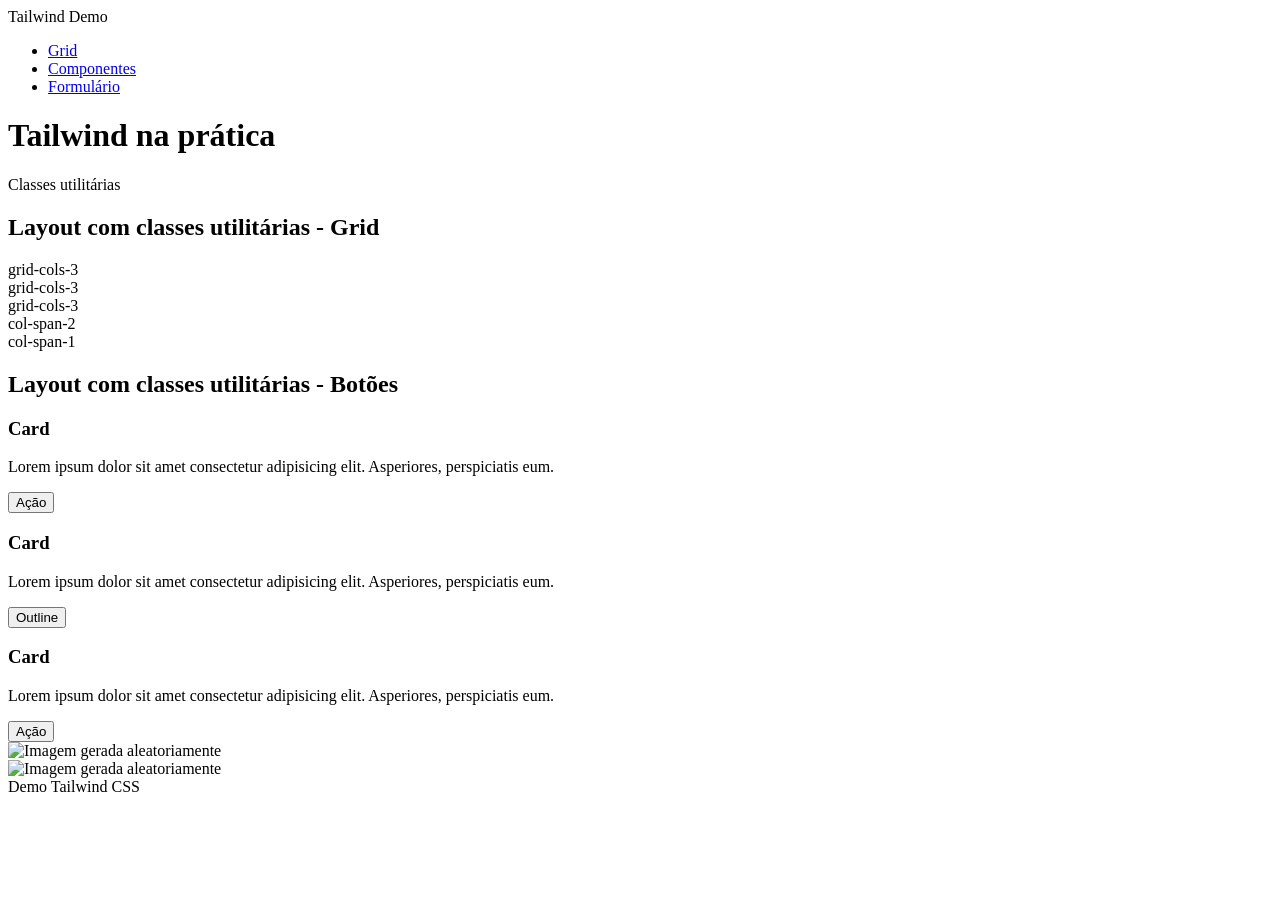
==== 12 - frameworks/tailwind/index.html @ 7ad0350b "Tailwind" ====
<!DOCTYPE html>
<html lang="pt-BR">

<head>
  <meta charset="UTF-8">
  <meta name="viewport" content="width=device-width, initial-scale=1.0">
  <title>Demo Tailwind</title>
  <link href="https://cdn.boxicons.com/3.0.8/fonts/basic/boxicons.min.css" rel="stylesheet">
  <script src="https://cdn.jsdelivr.net/npm/@tailwindcss/browser@4"></script>
</head>

<body class="bg-gray-100 text-gray-800">
  <!--bg => background-color / gray - 100 => cor + intensidade-->

  <nav class="bg-gray-900 text-white px-6 py-4 flex items-center justify-center md:justify-between">
    <!--Responsividade a partir de dispositivos MEDIUM, ele aplica o novo valor (Mobile First)-->

    <span class="hidden md:flex text-lg font-bold">Tailwind Demo</span>
    <!---->

    <ul class="flex gap-6 text-md">
      <!---->

      <li><a class="hover:text-blue-400" href="#grid">Grid</a></li>
      <li><a class="hover:text-blue-400" href="#componentes">Componentes</a></li>
      <li><a class="hover:text-blue-400" href="#images">Formulário</a></li>
      <!--hover nos links-->
    </ul>
  </nav>

  <div class="max-w-5x1 mx-auto px-6 py-12">
    <header class="text-center mb-2">
      <h1 class="text-4x1 font-bold mb-2">Tailwind na prática</h1>
      <p class="text-gray-500 text-lg">
        Classes utilitárias
      </p>
    </header>

    <!-- ---------------------------
    GRID LAYOUT
    Tailwind não tem um "sistema de 12 colunas" próprio como o Bootstrap.
    Usa-se diretamente Flexbox ou CSS Grid nativo via classes utilitárias:
    grid, grid-cols-3, gap-4, etc.
    --------------------------- -->
    <section id="grid" class="mb-12">
      <h2 class="text-2xl font-semibold mb-4">Layout com classes utilitárias - Grid</h2>

      <div class="">
        <div class="p-4">grid-cols-3</div>
        <div class="p-4">grid-cols-3</div>
        <div class="p-4">grid-cols-3</div>
      </div>

      <div class="">
        <div class="p-4">col-span-2</div>
        <div class="p-4">col-span-1</div>
      </div>
    </section>

    <section id="componentes" class="mb-12">
      <h2 class="text-2xl font-semibold mb-4">Layout com classes utilitárias - Botões</h2>

      <div class="">

        <div class="bg-white p-5">
          <h3 class="text-lg font-semibold mb-2">Card</h3>
          <p class="text-gray-600 text-sm mb-4">
            Lorem ipsum dolor sit amet consectetur adipisicing elit. Asperiores, perspiciatis eum.
          </p>
          <button class="">
            Ação
          </button>
        </div>

        <div class="bg-white p-5">
          <h3 class="text-lg font-semibold mb-2">Card</h3>
          <p class="text-gray-600 text-sm mb-4">
            Lorem ipsum dolor sit amet consectetur adipisicing elit. Asperiores, perspiciatis eum.
          </p>
          <button class="">
            Outline
          </button>
        </div>

        <div class="bg-white p-5">
          <h3 class="text-lg font-semibold mb-2">Card</h3>
          <p class="text-gray-600 text-sm mb-4">
            Lorem ipsum dolor sit amet consectetur adipisicing elit. Asperiores, perspiciatis eum.
          </p>
          <button class="">
            Ação
          </button>
        </div>
      </div>
    </section>

    <section id="images" class="mb-12">
      <div class="flex gap-7">
        <div class="">
          <img class="" src="https://picsum.photos/500/300" alt="Imagem gerada aleatoriamente">
        </div>

        <div class="">
          <img class="" src="https://picsum.photos/500/300" alt="Imagem gerada aleatoriamente">
        </div>
      </div>
    </section>

    <section id="animation" class="mb-12">
      <div class="flex items-center gap-7">
        <i class="bx bx-heart"></i>
        <i class="bx bx-arrow-down-stroke"></i>
        <i class="bx bx-circle-dashed-half"></i>
      </div>
    </section>

  </div>

  <footer class="bg-gray-900 text-white text-center py-4">
    Demo Tailwind CSS
  </footer>

</body>

</html>
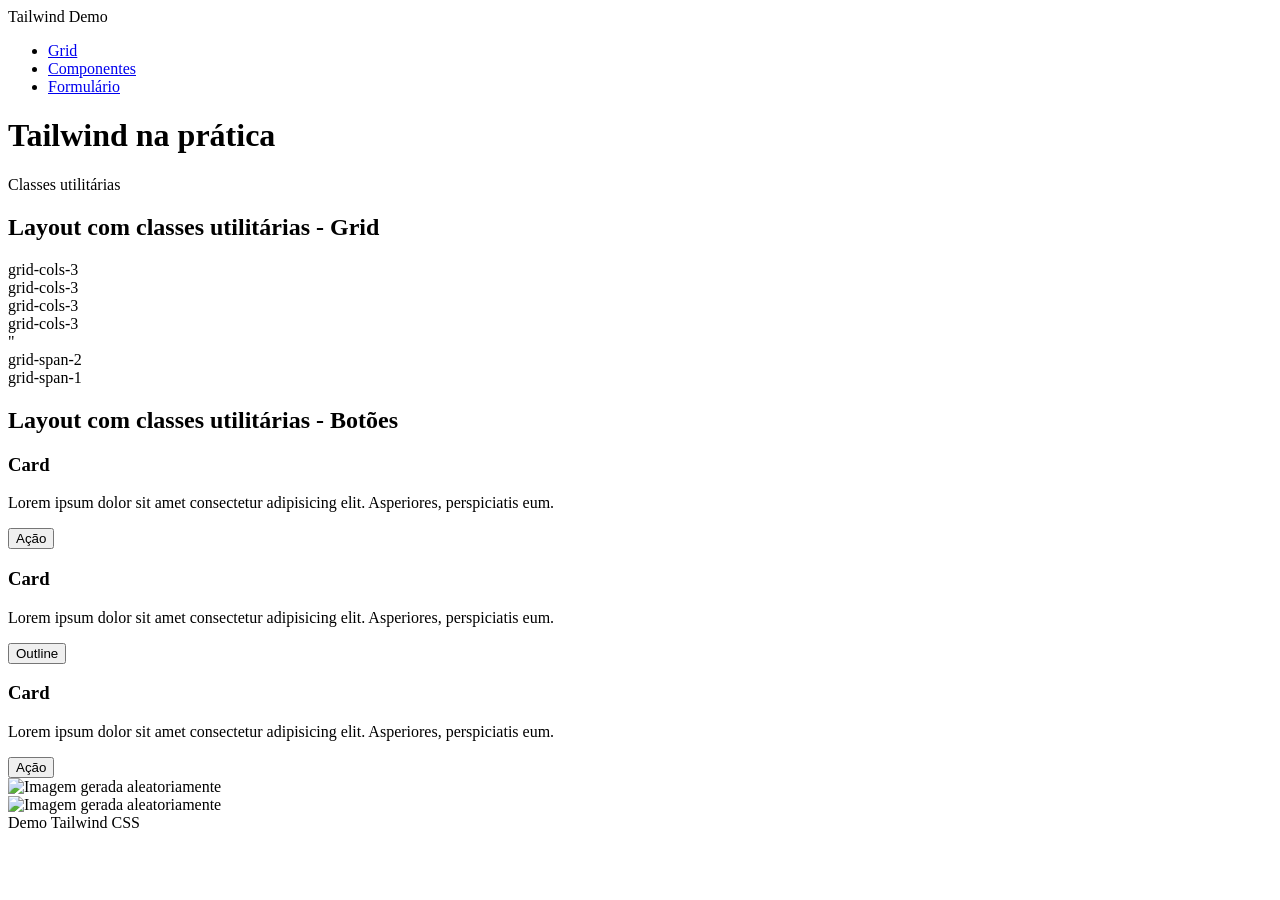
==== commit 228eb421: "Animate" ====
--- a/12 - frameworks/tailwind/index.html
+++ b/12 - frameworks/tailwind/index.html
@@ -45,15 +45,16 @@
     <section id="grid" class="mb-12">
       <h2 class="text-2xl font-semibold mb-4">Layout com classes utilitárias - Grid</h2>
 
-      <div class="">
-        <div class="p-4">grid-cols-3</div>
-        <div class="p-4">grid-cols-3</div>
-        <div class="p-4">grid-cols-3</div>
+      <div class="grid grid-cols-1 md:grid-cols-3 gap-4">
+        <div class="p-4 bg-purple-500 text-white rounded text-center">grid-cols-3</div>
+        <div class="p-4 bg-purple-500 text-white rounded text-center">grid-cols-3</div>
+        <div class="p-4 bg-purple-500 text-white rounded text-center">grid-cols-3</div>
+        <div class="p-4 bg-purple-500 text-white rounded text-center">grid-cols-3</div>
       </div>
-
-      <div class="">
-        <div class="p-4">col-span-2</div>
-        <div class="p-4">col-span-1</div>
+"
+      <div class="grid grid-cols-1 md:grid-cols-3 gap-4 mt-4">
+        <div class="p-4 bg-purple-900 text-white rounded text-center md:col-span-2">grid-span-2</div>
+        <div class="p-4 bg-purple-900 text-white rounded text-center">grid-span-1</div>
       </div>
     </section>
 
@@ -96,21 +97,21 @@
 
     <section id="images" class="mb-12">
       <div class="flex gap-7">
-        <div class="">
-          <img class="" src="https://picsum.photos/500/300" alt="Imagem gerada aleatoriamente">
+        <div class="w-1/2">
+          <img class="blur-sm hover:filter-none transition duration-500 ease-in-out" src="https://picsum.photos/500/300" alt="Imagem gerada aleatoriamente">
         </div>
 
-        <div class="">
-          <img class="" src="https://picsum.photos/500/300" alt="Imagem gerada aleatoriamente">
+        <div class="w-1/2">
+          <img class="grayscale hover:filter-none transition duration-500 ease-in-out" src="https://picsum.photos/500/300" alt="Imagem gerada aleatoriamente">
         </div>
       </div>
     </section>
 
     <section id="animation" class="mb-12">
       <div class="flex items-center gap-7">
-        <i class="bx bx-heart"></i>
-        <i class="bx bx-arrow-down-stroke"></i>
-        <i class="bx bx-circle-dashed-half"></i>
+        <i class="animate-ping text-3x1 bx bx-heart"></i>
+        <i class="animate-bounce text-6x1 bx bx-arrow-down-stroke"></i>
+        <i class="animate-spin [animation-duration:2s] text-5x1 bx bx-circle-dashed-half"></i>
       </div>
     </section>
 
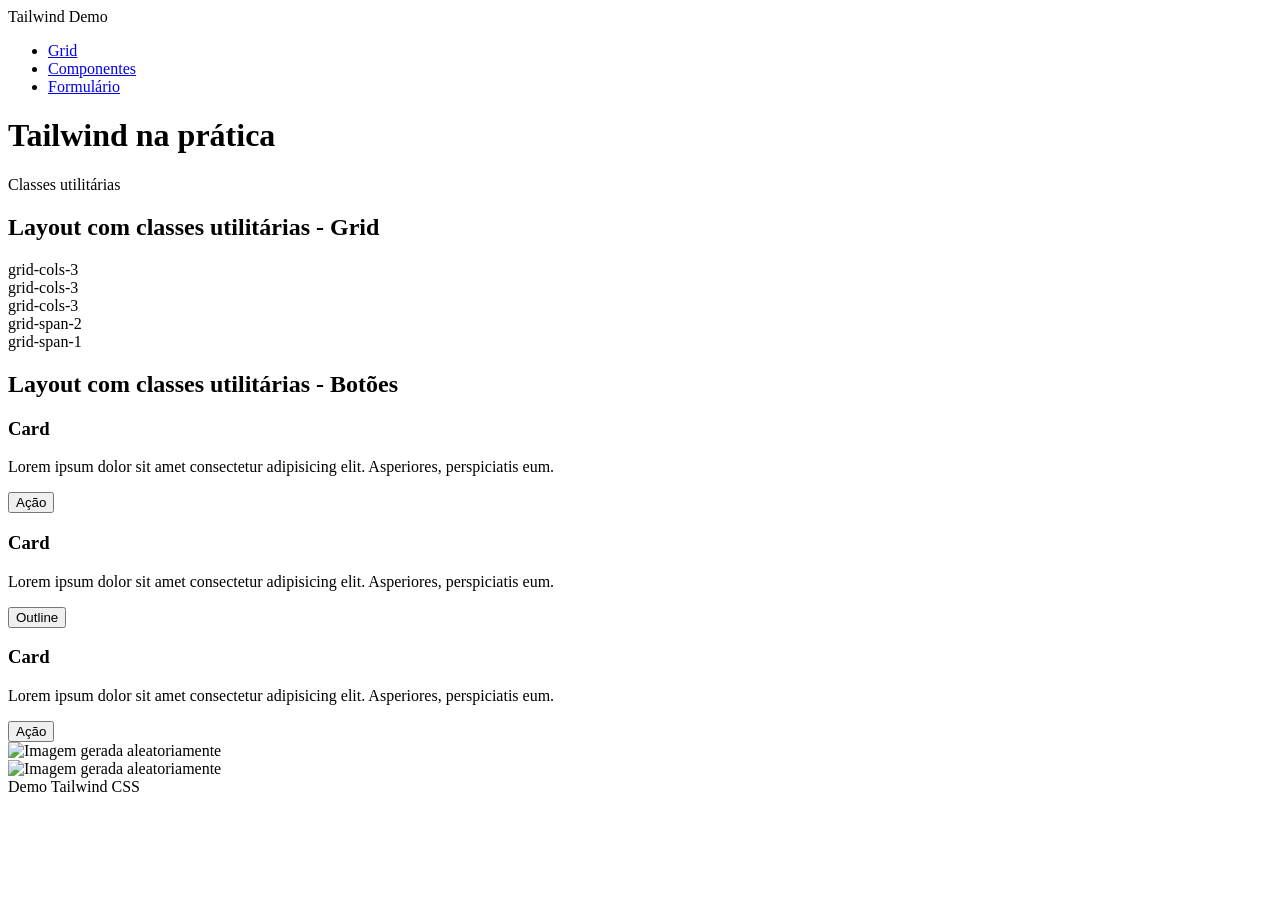
==== commit 31a7e0e3: "Correção bug" ====
--- a/12 - frameworks/tailwind/index.html
+++ b/12 - frameworks/tailwind/index.html
@@ -49,9 +49,8 @@
         <div class="p-4 bg-purple-500 text-white rounded text-center">grid-cols-3</div>
         <div class="p-4 bg-purple-500 text-white rounded text-center">grid-cols-3</div>
         <div class="p-4 bg-purple-500 text-white rounded text-center">grid-cols-3</div>
-        <div class="p-4 bg-purple-500 text-white rounded text-center">grid-cols-3</div>
       </div>
-"
+
       <div class="grid grid-cols-1 md:grid-cols-3 gap-4 mt-4">
         <div class="p-4 bg-purple-900 text-white rounded text-center md:col-span-2">grid-span-2</div>
         <div class="p-4 bg-purple-900 text-white rounded text-center">grid-span-1</div>
